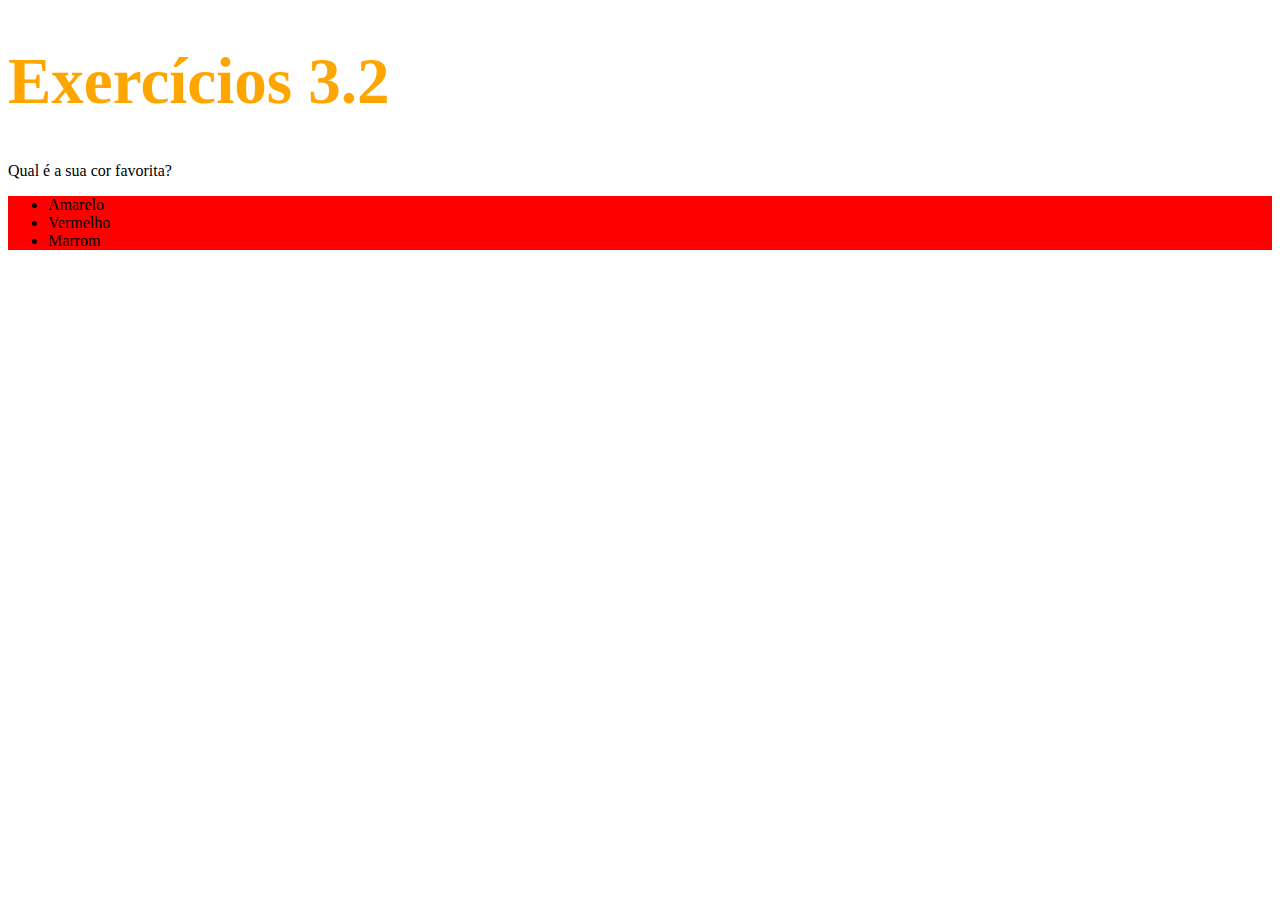
==== fundamentos/bloco-3-introducao-a-html-e-css/dia-2-html-css-primeiros-passos-em-css/index.html @ 7cad8faa "alterado cor de fundo da lista não ordenada" ====
<!DOCTYPE html>
<html lang="pt-br">
  <head>
    <meta charset="UTF-8">
    <title>HTML</title>
    <style>
        h1 {
            font-size: 65px;
            color: orange;
        }
        ul {
            background-color: red;
        }
    </style>
  </head>
  <body>
    <h1>Exercícios 3.2</h1>
    <p>Qual é a sua cor favorita?</p>
    <ul>
      <li>Amarelo</li>
      <li>Vermelho</li>
      <li>Marrom</li>
    </ul>
  </body>
</html>
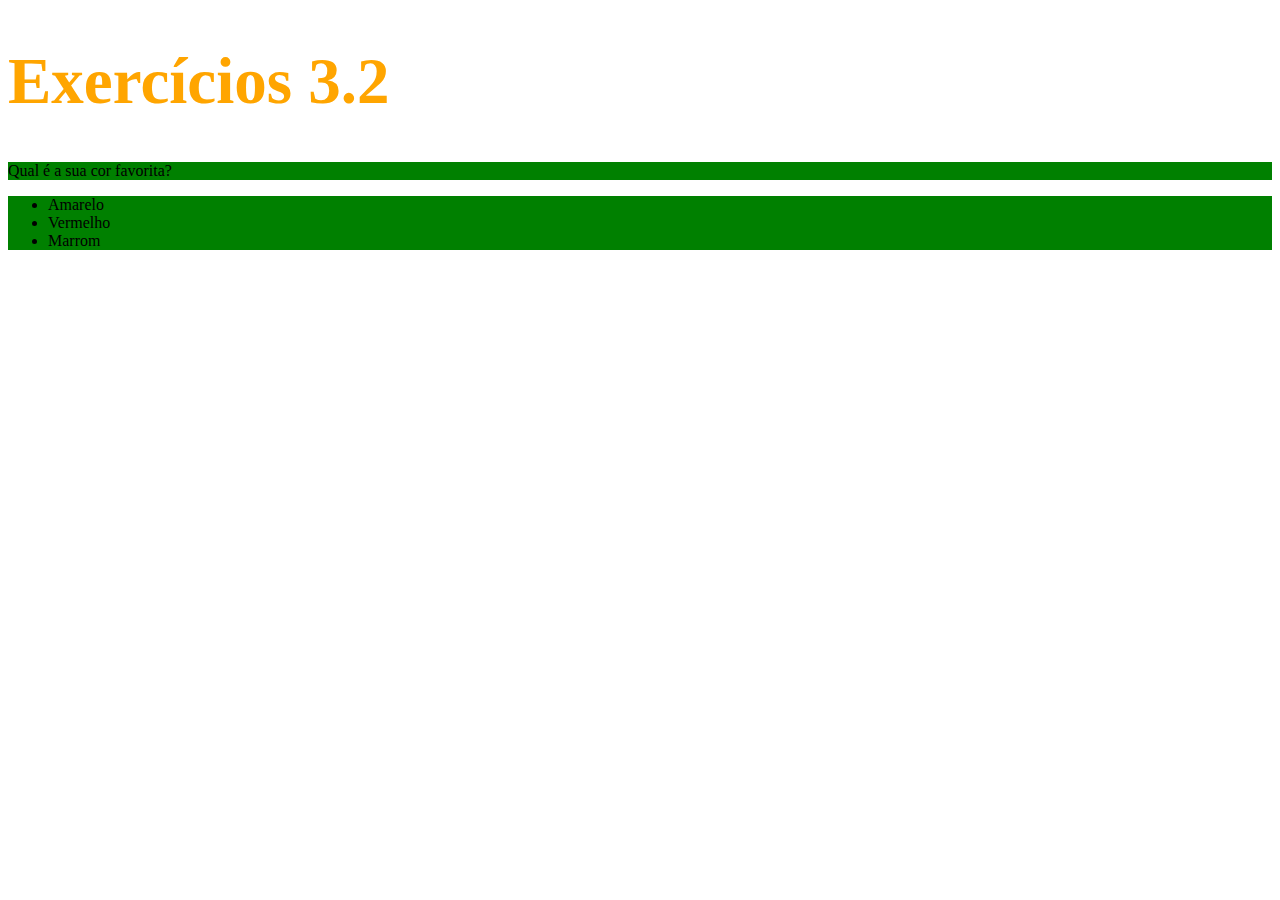
==== commit 09814462: "criado classe para modificar a cor de fundo das tag p e ul ao mesmo tempo" ====
--- a/fundamentos/bloco-3-introducao-a-html-e-css/dia-2-html-css-primeiros-passos-em-css/index.html
+++ b/fundamentos/bloco-3-introducao-a-html-e-css/dia-2-html-css-primeiros-passos-em-css/index.html
@@ -11,12 +11,15 @@
         ul {
             background-color: red;
         }
+        .minha-nova-classe {
+            background-color: green;
+        }
     </style>
   </head>
   <body>
     <h1>Exercícios 3.2</h1>
-    <p>Qual é a sua cor favorita?</p>
-    <ul>
+    <p class="minha-nova-classe">Qual é a sua cor favorita?</p>
+    <ul class="minha-nova-classe">
       <li>Amarelo</li>
       <li>Vermelho</li>
       <li>Marrom</li>
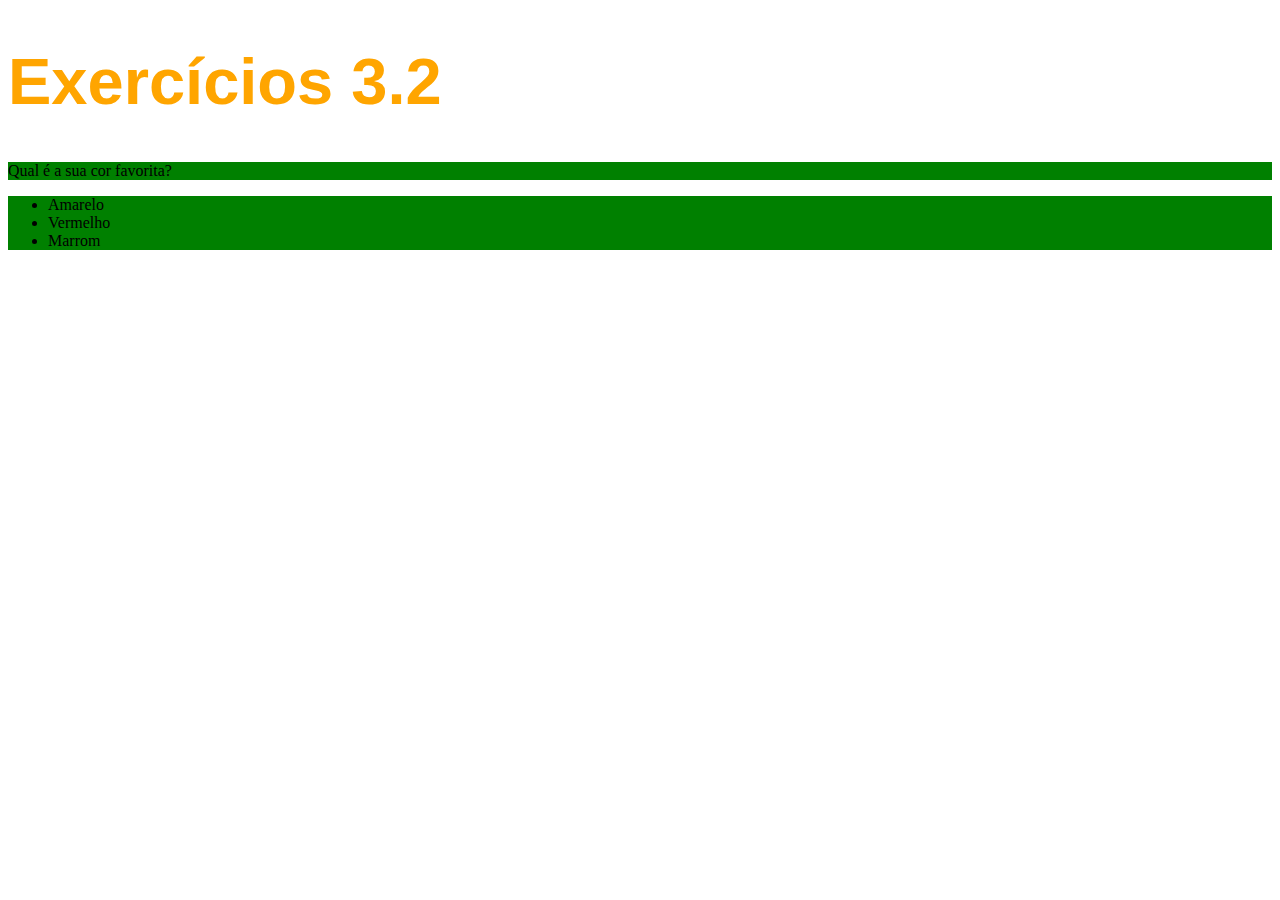
==== commit a73da830: "modificado font-family sans-serif para o h1" ====
--- a/fundamentos/bloco-3-introducao-a-html-e-css/dia-2-html-css-primeiros-passos-em-css/index.html
+++ b/fundamentos/bloco-3-introducao-a-html-e-css/dia-2-html-css-primeiros-passos-em-css/index.html
@@ -7,6 +7,7 @@
         h1 {
             font-size: 65px;
             color: orange;
+            font-family: sans-serif;
         }
         ul {
             background-color: red;
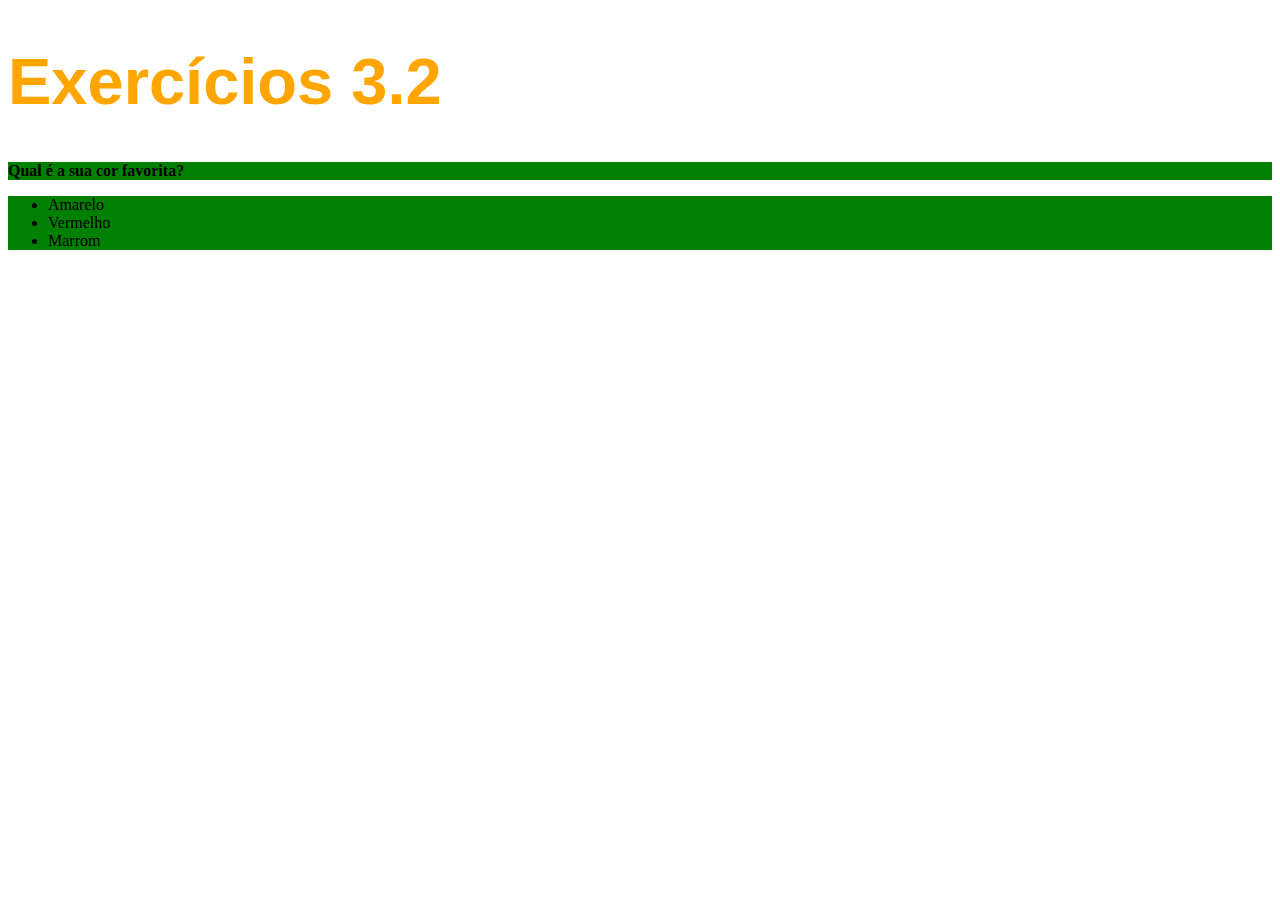
==== commit 8b97c2ac: "colocado paragrafo com font-weight 600" ====
--- a/fundamentos/bloco-3-introducao-a-html-e-css/dia-2-html-css-primeiros-passos-em-css/index.html
+++ b/fundamentos/bloco-3-introducao-a-html-e-css/dia-2-html-css-primeiros-passos-em-css/index.html
@@ -4,6 +4,9 @@
     <meta charset="UTF-8">
     <title>HTML</title>
     <style>
+        p {
+            font-weight: 600;
+        }
         h1 {
             font-size: 65px;
             color: orange;
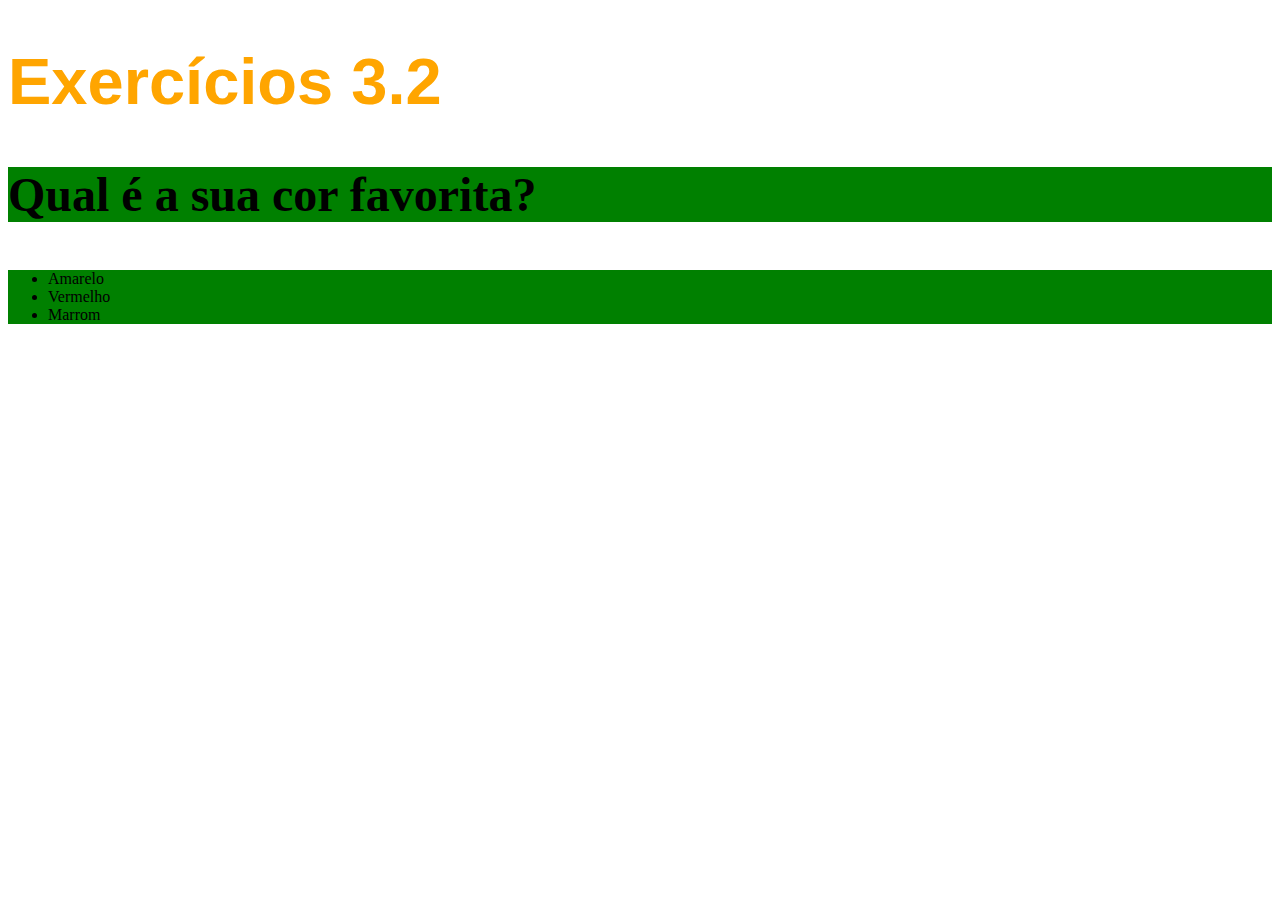
==== commit d4ff2325: "Coloque o tamanho do parágrafo com o tamanho de 3 vezes o padrão do body" ====
--- a/fundamentos/bloco-3-introducao-a-html-e-css/dia-2-html-css-primeiros-passos-em-css/index.html
+++ b/fundamentos/bloco-3-introducao-a-html-e-css/dia-2-html-css-primeiros-passos-em-css/index.html
@@ -6,6 +6,10 @@
     <style>
         p {
             font-weight: 600;
+            font-size: 3em;
+        }
+        body {
+            font-size: 16px;
         }
         h1 {
             font-size: 65px;
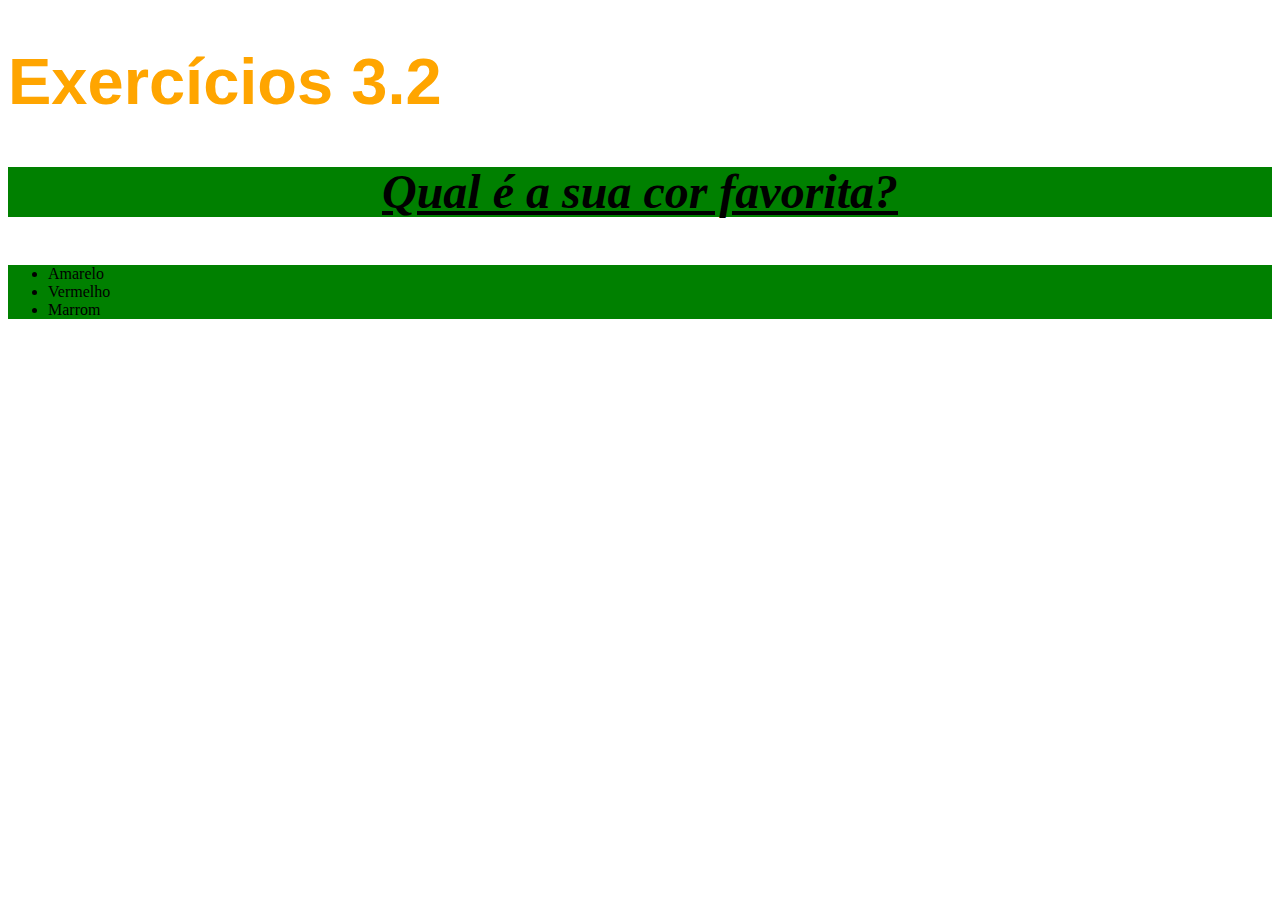
==== commit 7ba0988d: "Explore as propriedades font-style, line-height, text-align e text-decortion" ====
--- a/fundamentos/bloco-3-introducao-a-html-e-css/dia-2-html-css-primeiros-passos-em-css/index.html
+++ b/fundamentos/bloco-3-introducao-a-html-e-css/dia-2-html-css-primeiros-passos-em-css/index.html
@@ -7,6 +7,10 @@
         p {
             font-weight: 600;
             font-size: 3em;
+            font-style: italic;
+            line-height: 50px;
+            text-align: center;
+            text-decoration: underline;
         }
         body {
             font-size: 16px;
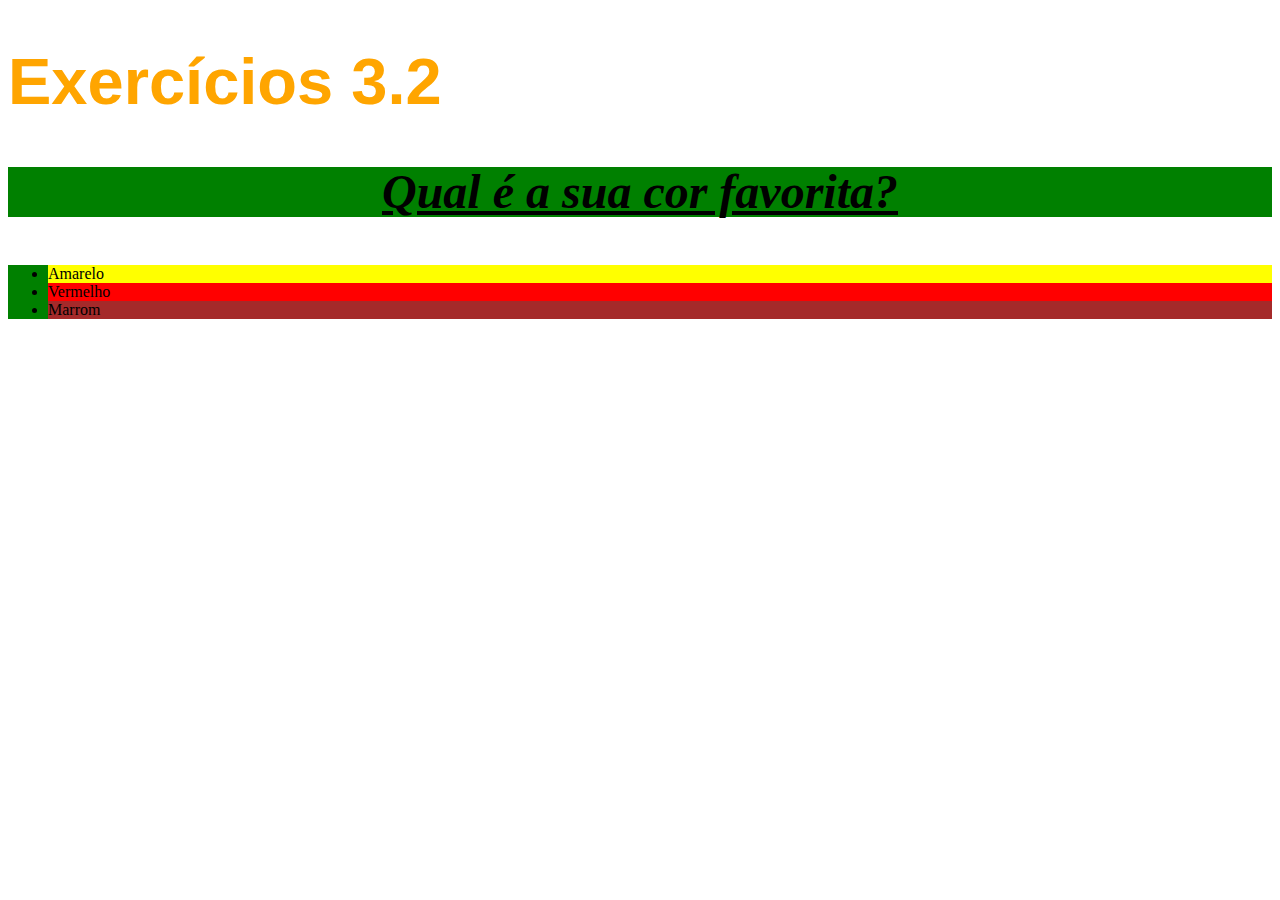
==== commit 7908cacd: "Troque a cor de fundo de cada item da lista para a cor correspondente ao texto" ====
--- a/fundamentos/bloco-3-introducao-a-html-e-css/dia-2-html-css-primeiros-passos-em-css/index.html
+++ b/fundamentos/bloco-3-introducao-a-html-e-css/dia-2-html-css-primeiros-passos-em-css/index.html
@@ -4,6 +4,15 @@
     <meta charset="UTF-8">
     <title>HTML</title>
     <style>
+        .amarelo {
+            background-color: yellow;
+        }
+        .vermelho {
+            background-color: red;
+        }
+        .marrom {
+            background-color: brown;
+        }
         p {
             font-weight: 600;
             font-size: 3em;
@@ -25,6 +34,7 @@
         }
         .minha-nova-classe {
             background-color: green;
+
         }
     </style>
   </head>
@@ -32,9 +42,9 @@
     <h1>Exercícios 3.2</h1>
     <p class="minha-nova-classe">Qual é a sua cor favorita?</p>
     <ul class="minha-nova-classe">
-      <li>Amarelo</li>
-      <li>Vermelho</li>
-      <li>Marrom</li>
+      <li class="amarelo">Amarelo</li>
+      <li class="vermelho">Vermelho</li>
+      <li class="marrom">Marrom</li>
     </ul>
   </body>
 </html>